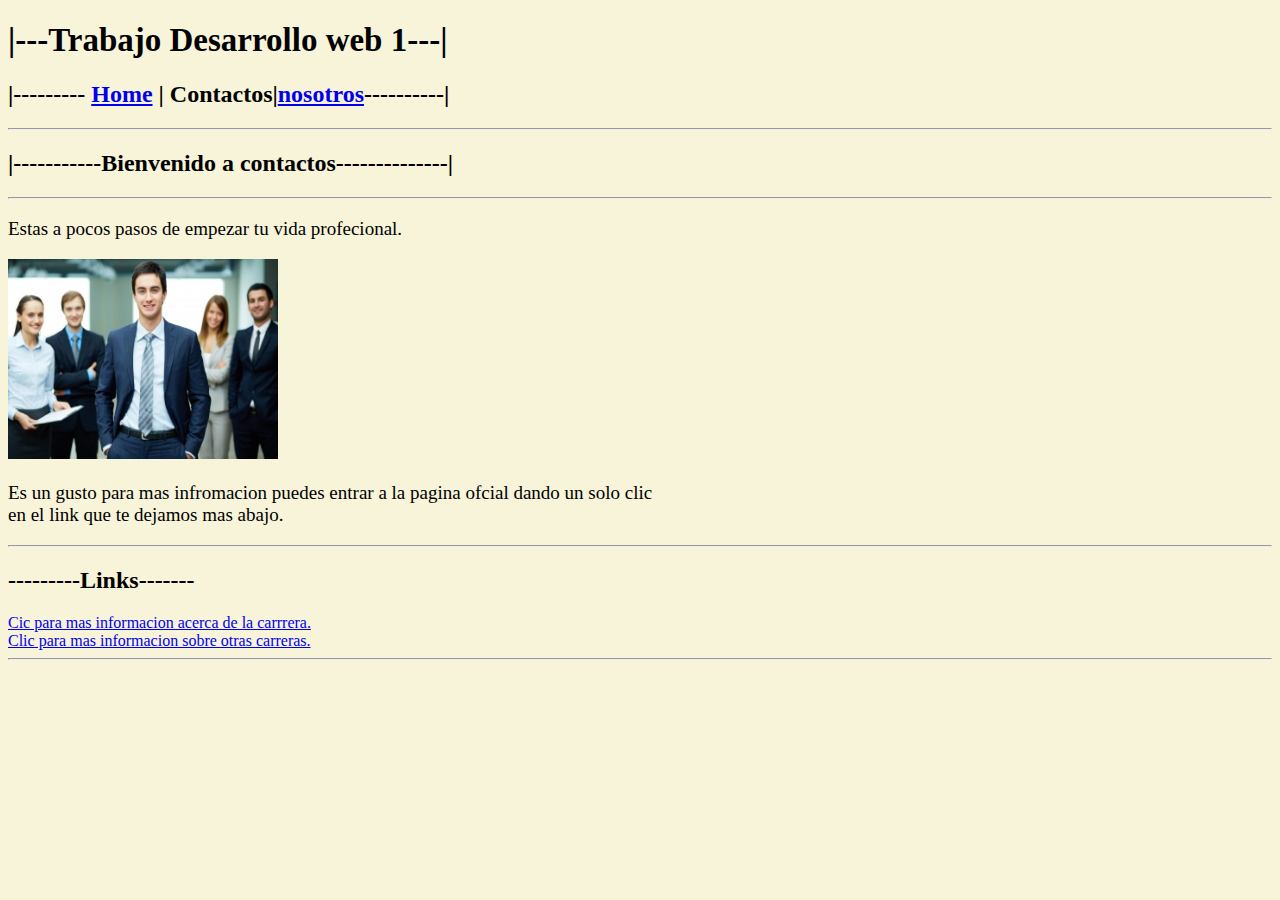
==== vistas/contactos.html @ d6dfe2d4 "mi primer deber" ====
<!-- Desarrollador: Ismael Anrrango
     Fecha: 7/4/2024
     Revision: No
     Detalle: Contiene el codigo de los contactos-->
<!DOCTYPE html>
<html lang="en">

<head>
    <meta charset="UTF-8">
    <meta name="viewport" content="width=device-width, initial-scale=1.0">
    <title>Contactos</title>
</head>

<body style="background-color: rgb(247, 244, 217);">
    <!--titulos del Body-->
    <h1 style="font-size: 33px;">|---Trabajo Desarrollo web 1---|</h1>
    <h2>|--------- <a href="../index.html">Home</a> | Contactos|<a href="nosotros.html">nosotros</a>----------|
    </h2>
    <hr>
    <h2>|-----------Bienvenido a contactos--------------|</h2>
    <hr>

    <!--Parrafos del body-->
    <p style="font-size: 19px;">
        Estas a pocos pasos de empezar tu vida profecional.
    </p>
    <!--Insertamos unas imagen-->
<img src="../imagenes/contactos/im1.jpeg" alt="Imagen de trabajador"width="270px" height="200px">
    <p style="font-size: 19px;">
        Es un gusto para mas infromacion puedes entrar a la pagina ofcial dando un solo clic <br>
        en el link que te dejamos mas abajo.
    </p>
    <hr>
    <!--Contiene links a las paginas del instituto ITQ-->
    <h2>---------Links-------</h2>
    <a href="https://itq.edu.ec/carrera-desarrollo-de-software/">Cic para mas informacion acerca de la carrrera.</a>
    <br>
    <a href="https://itq.edu.ec/">Clic para mas informacion sobre otras carreras.</a>
    <hr>

</body>

</html>
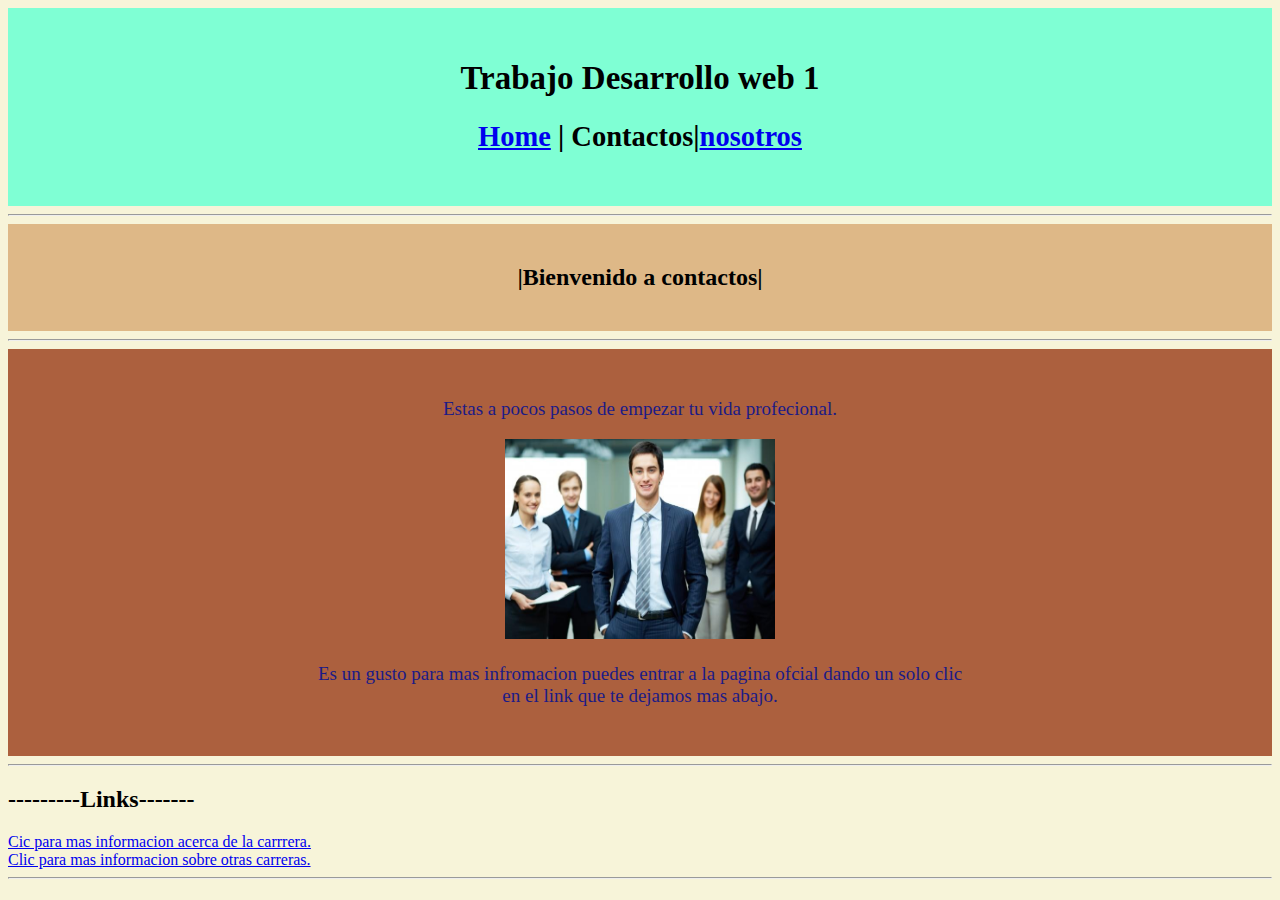
==== commit 2c995428: "segunda version del deber1 css" ====
--- a/vistas/contactos.html
+++ b/vistas/contactos.html
@@ -1,5 +1,5 @@
 <!-- Desarrollador: Ismael Anrrango
-     Fecha: 7/4/2024
+     Fecha: 10/4/2024
      Revision: No
      Detalle: Contiene el codigo de los contactos-->
 <!DOCTYPE html>
@@ -8,28 +8,36 @@
 <head>
     <meta charset="UTF-8">
     <meta name="viewport" content="width=device-width, initial-scale=1.0">
+    <link rel="stylesheet" href="../estilos/estilos/estilos.css">
     <title>Contactos</title>
+
 </head>
 
-<body style="background-color: rgb(247, 244, 217);">
+<body class="contbody">
     <!--titulos del Body-->
-    <h1 style="font-size: 33px;">|---Trabajo Desarrollo web 1---|</h1>
-    <h2>|--------- <a href="../index.html">Home</a> | Contactos|<a href="nosotros.html">nosotros</a>----------|
-    </h2>
+    <div class="contadiv">
+        <h1 style="font-size: 33px;">Trabajo Desarrollo web 1</h1>
+        <h2> <a href="../index.html">Home</a> | Contactos|<a href="nosotros.html">nosotros</a>
+        </h2>
+    </div>
     <hr>
-    <h2>|-----------Bienvenido a contactos--------------|</h2>
+    <div class="contadiv2">
+        <h2>|Bienvenido a contactos|</h2>
+    </div>
     <hr>
 
     <!--Parrafos del body-->
-    <p style="font-size: 19px;">
-        Estas a pocos pasos de empezar tu vida profecional.
-    </p>
-    <!--Insertamos unas imagen-->
-<img src="../imagenes/contactos/im1.jpeg" alt="Imagen de trabajador"width="270px" height="200px">
-    <p style="font-size: 19px;">
-        Es un gusto para mas infromacion puedes entrar a la pagina ofcial dando un solo clic <br>
-        en el link que te dejamos mas abajo.
-    </p>
+    <div class="contp">
+        <p>
+            Estas a pocos pasos de empezar tu vida profecional.
+        </p>
+        <!--Insertamos unas imagen-->
+        <img src="../imagenes/contactos/im1.jpeg" alt="Imagen de trabajador" width="270px" height="200px">
+        <p>
+            Es un gusto para mas infromacion puedes entrar a la pagina ofcial dando un solo clic <br>
+            en el link que te dejamos mas abajo.
+        </p>
+    </div>
     <hr>
     <!--Contiene links a las paginas del instituto ITQ-->
     <h2>---------Links-------</h2>
--- a/estilos/estilos/estilos.css
+++ b/estilos/estilos/estilos.css
@@ -0,0 +1,105 @@
+/*Desarrollador: Ismael Anrrango
+     Fecha: 10/4/2024
+     Revision: No
+     Detalle: Contiene el codigo de los contactos*/
+/*Estilos del titulo index*/
+/*Color de la pagina en general*/
+
+/*Estilos de los titulos*/
+#titulo {
+    color: rgb(180, 27, 27);
+    text-align: center;
+    font-size: 44px;
+}
+
+.contenedor {
+    background-color: rgb(20, 156, 31);
+    padding: 30px;
+    text-align: center;
+    color: rgb(255, 255, 255);
+}
+
+/*titulos del body*/
+.titulobody {
+    background-color: azure;
+    padding: 30px;
+    font-size: 15px;
+    text-align: center;
+    text-decoration-line: underline;
+    color: brown;
+}
+
+/*parrafos del body*/
+.contenedor2 {
+    background-color: rgb(182, 19, 19);
+    padding: 60px;
+    text-align: center;
+    color: rgb(177, 7, 7);
+}
+
+#parrafobody {
+    font-size: 19px;
+    color: rgb(247, 247, 247);
+    text-align: center;
+}
+
+/*imagenes del body*/
+#image {
+    width: 280px;
+    height: 210px;
+}
+
+/*Estilos contactos */
+.contbody {
+    background-color: rgb(247, 244, 217);
+}
+
+.contadiv {
+    font-size: 19px;
+    text-align: center;
+    background-color: aquamarine;
+    padding: 30px;
+}
+
+.contadiv2 {
+    text-align: center;
+    background-color: burlywood;
+    padding: 20px;
+}
+
+.contp {
+    text-align: center;
+    background-color: rgb(172, 96, 62);
+    padding: 30px;
+    font-size: 19px;
+    color: rgb(27, 27, 134);
+}
+
+
+/*etilos de nosotros*/
+
+.ndiv {
+    font-size: 19px;
+    text-align: center;
+    background-color: rgb(64, 113, 218);
+    color: rgb(0, 0, 0);
+}
+.ndiv2{
+    font-size: 18px;
+    text-align: center;
+    background-color: aquamarine;
+    color: rgb(255, 255, 255);
+}
+.imn{
+    
+    width: 290px;
+    height:230px;
+
+}
+#par{
+    font-size: 19px;
+    text-align: center;
+}
+.p1{
+text-align: center;
+}